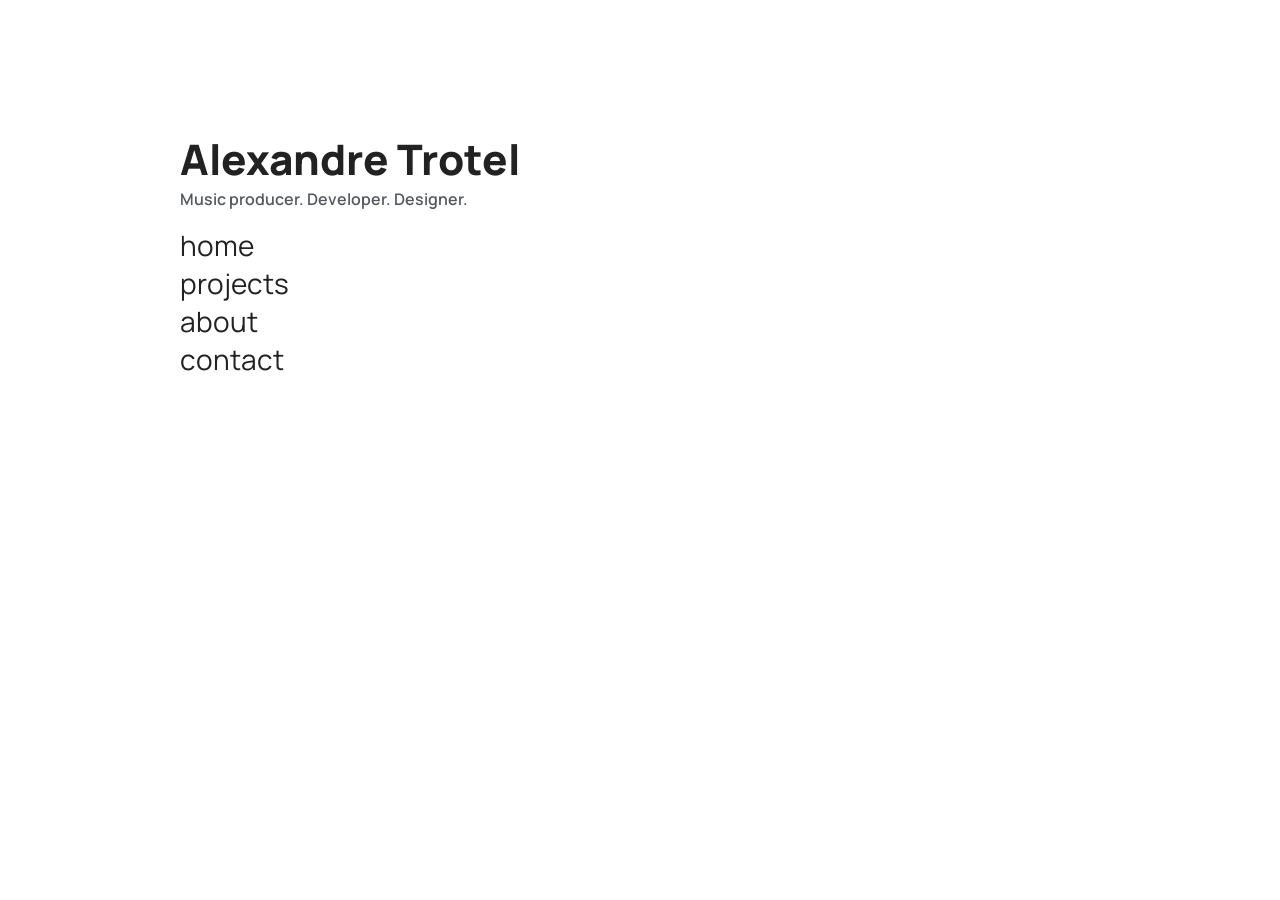
==== index.html @ d01bf53e "closing div" ====
<!DOCTYPE html>
<html lang="en">
<head>
    <meta charset="UTF-8">
    <meta http-equiv="X-UA-Compatible" content="IE=edge">
    <meta name="viewport" content="width=device-width, initial-scale=1.0">
    <title>Alexandre Trotel</title>
    <link rel="stylesheet" href="/styles/style.css">
    <link rel="preconnect" href="https://fonts.googleapis.com"> 
    <link rel="preconnect" href="https://fonts.gstatic.com" crossorigin> 
    <link href="https://fonts.googleapis.com/css2?family=Manrope:wght@200;300;400;500;600;700;800&display=swap" rel="stylesheet">
    <link rel="icon" type="image" href="/img/dot.png">
</head>
<body>
    <section id="hey">
        <div class="top-container">
            <div id="hey-box">
                <h1>Alexandre Trotel</h1>
                <h2>Music producer. Developer. Designer.</h2>
                <nav>  
                    <ul class="primary-menu">  
                        <li><a href="index.html" class="menu-item"> home </a></li>
                        <li><a href="projects/index.html" class="menu-item"> projects </a></li>
                        <li><a href="about/index.html" class="menu-item"> about </a></li>
                        <li><a href="contact/index.html" class="menu-item"> contact </a></li>
                    </ul>  
                </nav>   
            </div>
        </div>
    </section>
</body>
</html>
---- styles/style.css ----
html {
    margin:0;
    padding:0;
    width:100%;
    height:100%;
}

:root {
    --color-primary: #222222;
    --color-secondary: #54595F;
    --color-text: #888888;
    --color-accent: #379CFB;
    --color-hover: #0F5BA4;
    --size-text-primary: 42px;
    --size-text-secondary: 18px;
    --size-text: 15px;
    --size-text-button: 14px;
    --size-text-weight-primary: 800;
    --size-text-weight-secondary: 600;
    --size-text-weight: 600;
    --size-text-weight-accent: 700;
    --size-button: medium;
}

body {
    background-color: white;
    font-family: 'Manrope', sans-serif;
    color: var(--color-text);
    margin:0;
    padding:0;
    width:100%;
    height:100%;
}

h1 {
    font-weight: var(--size-text-weight-primary);
    color: var(--color-primary);
    font-size: var(--size-text-primary);
    padding: 0;
    margin: 0;
}

h2 {
    font-weight: var(--size-text-weight-secondary);
    color: var(--color-secondary);
    font-size: var(--size-text-weight-secondary);
    padding: 0;
    margin: 0;
}

p {
    font-weight: var(--size-text-weight);
    color: var(--color-text);
    font-size: var(--size-text);
    margin: 0;
}

.top-container {
    width: 100%;
    display: flex;
    padding-top: 130px;
    width: 55%;
    padding-right: 40px;
    padding-left: 180px;
}

.container {
    width: 100%;
    display: flex;
    padding-top: 20px;
    width: 55%;
    padding-right: 40px;
    padding-left: 180px;
}

button {
    font-family: 'Manrope', sans-serif;
    font-size: var(--size-text-button);
    font-weight: var(--size-text-weight-accent);
    border-radius: 6px;
    border-style: none;
    background-color: var(--color-accent);
    color: white;
    padding-top: 14px;
    padding-bottom: 14px;
    padding-left: 40px;
    padding-right: 40px;
    transition-duration: 0.2s;
    cursor: pointer;
}

button:hover {
    background-color: #0F5BA4;
    transform: scale(1.1) rotate(5deg);
    transition-duration: 0.2s;
}

.menu-item {
    text-decoration: none;
    color: var(--color-primary);
    transition-duration: 0.2s;
    cursor: pointer;
    font-variation-settings: 'wght' 400, 'wdth' 400;
    font-size: 28px;
    margin-left: -40px;
}

.menu-item:hover {
    font-variation-settings: 'wght' 800, 'wdth' 800;
}

.primary-menu {
    font-family: 'Manrope', sans-serif;
}

ul {
    list-style-type: none;
}
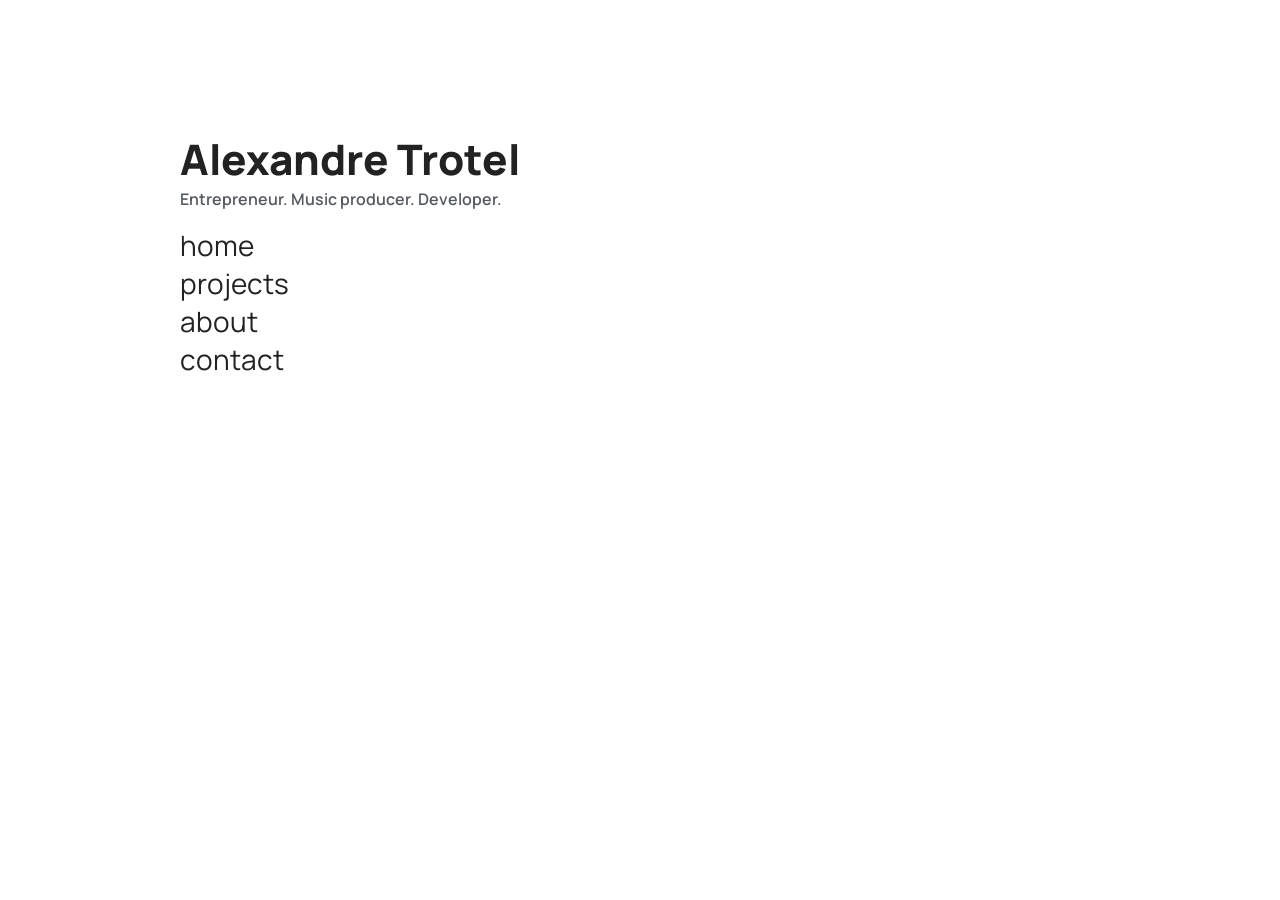
==== commit 4592269d: "changing headline" ====
--- a/index.html
+++ b/index.html
@@ -1,32 +1,32 @@
 <!DOCTYPE html>
 <html lang="en">
-<head>
-    <meta charset="UTF-8">
-    <meta http-equiv="X-UA-Compatible" content="IE=edge">
-    <meta name="viewport" content="width=device-width, initial-scale=1.0">
-    <title>Alexandre Trotel</title>
-    <link rel="stylesheet" href="/styles/style.css">
-    <link rel="preconnect" href="https://fonts.googleapis.com"> 
-    <link rel="preconnect" href="https://fonts.gstatic.com" crossorigin> 
-    <link href="https://fonts.googleapis.com/css2?family=Manrope:wght@200;300;400;500;600;700;800&display=swap" rel="stylesheet">
-    <link rel="icon" type="image" href="/img/dot.png">
-</head>
-<body>
-    <section id="hey">
-        <div class="top-container">
-            <div id="hey-box">
-                <h1>Alexandre Trotel</h1>
-                <h2>Music producer. Developer. Designer.</h2>
-                <nav>  
-                    <ul class="primary-menu">  
-                        <li><a href="index.html" class="menu-item"> home </a></li>
-                        <li><a href="projects/index.html" class="menu-item"> projects </a></li>
-                        <li><a href="about/index.html" class="menu-item"> about </a></li>
-                        <li><a href="contact/index.html" class="menu-item"> contact </a></li>
-                    </ul>  
-                </nav>   
+    <head>
+        <meta charset="UTF-8"/>
+        <meta http-equiv="X-UA-Compatible" content="IE=edge"/>
+        <meta name="viewport" content="width=device-width, initial-scale=1.0"/>
+        <title>Alexandre Trotel</title>
+        <link rel="stylesheet" href="/styles/style.css"/>
+        <link rel="preconnect" href="https://fonts.googleapis.com"/> 
+        <link rel="preconnect" href="https://fonts.gstatic.com" crossorigin/> 
+        <link href="https://fonts.googleapis.com/css2?family=Manrope:wght@200;300;400;500;600;700;800&display=swap" rel="stylesheet"/>
+        <link rel="icon" type="image" href="/img/dot.png"/>
+    </head>
+    <body>
+        <section id="welcome">
+            <div class="top-container">
+                <div>
+                    <h1>Alexandre Trotel</h1>
+                    <h2>Entrepreneur. Music producer. Developer.</h2>
+                    <nav>  
+                        <ul class="primary-menu">  
+                            <li><a href="index.html" class="menu-item"> home </a></li>
+                            <li><a href="projects/index.html" class="menu-item"> projects </a></li>
+                            <li><a href="about/index.html" class="menu-item"> about </a></li>
+                            <li><a href="contact/index.html" class="menu-item"> contact </a></li>
+                        </ul>  
+                    </nav>   
+                </div>
             </div>
-        </div>
-    </section>
-</body>
+        </section>
+    </body>
 </html>
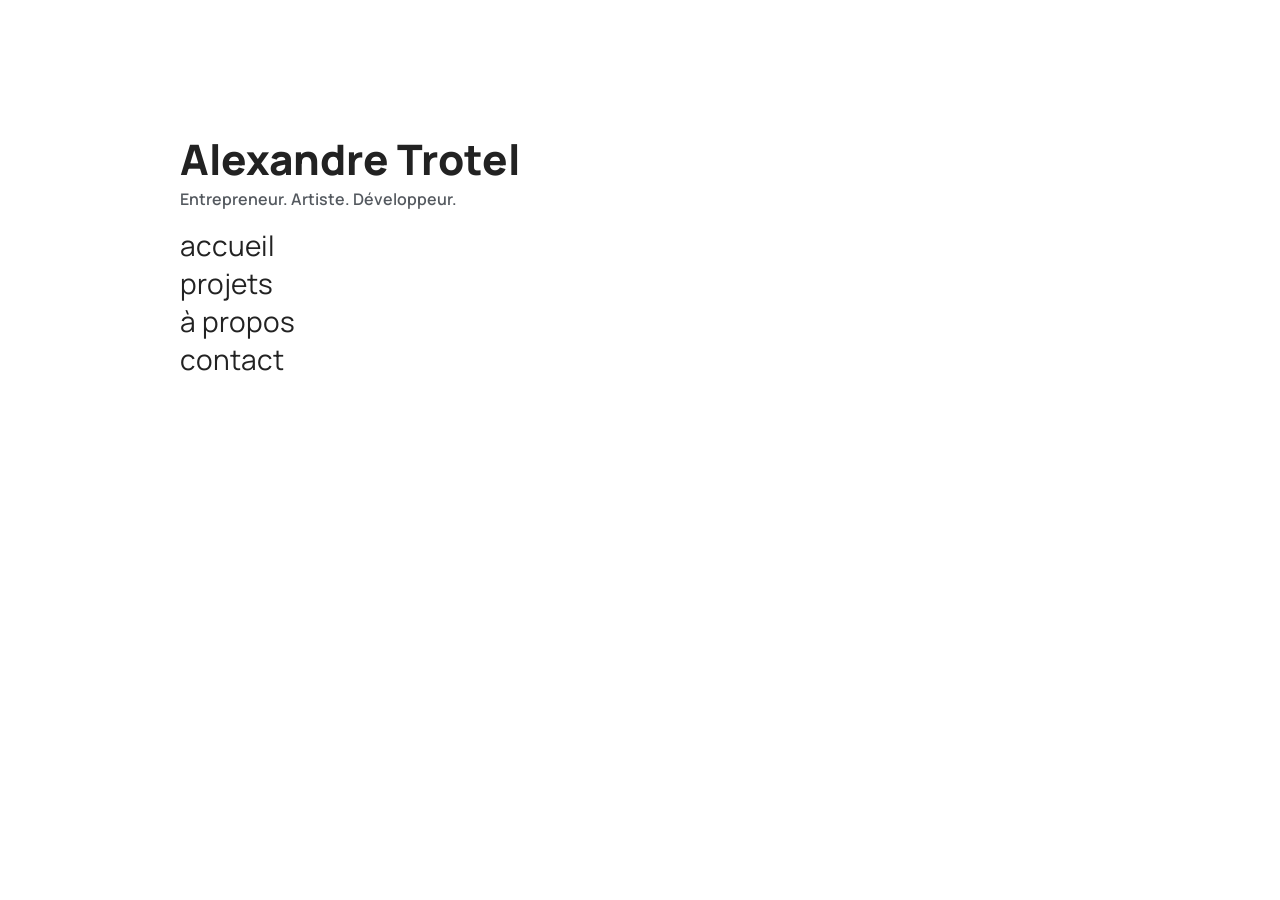
==== commit 1d7b69b1: "switching to french" ====
--- a/index.html
+++ b/index.html
@@ -16,12 +16,12 @@
             <div class="top-container">
                 <div>
                     <h1>Alexandre Trotel</h1>
-                    <h2>Entrepreneur. Music producer. Developer.</h2>
+                    <h2>Entrepreneur. Artiste. Développeur.</h2>
                     <nav>  
                         <ul class="primary-menu">  
-                            <li><a href="index.html" class="menu-item"> home </a></li>
-                            <li><a href="projects/index.html" class="menu-item"> projects </a></li>
-                            <li><a href="about/index.html" class="menu-item"> about </a></li>
+                            <li><a href="index.html" class="menu-item"> accueil </a></li>
+                            <li><a href="projects/index.html" class="menu-item"> projets </a></li>
+                            <li><a href="about/index.html" class="menu-item"> à propos </a></li>
                             <li><a href="contact/index.html" class="menu-item"> contact </a></li>
                         </ul>  
                     </nav>   
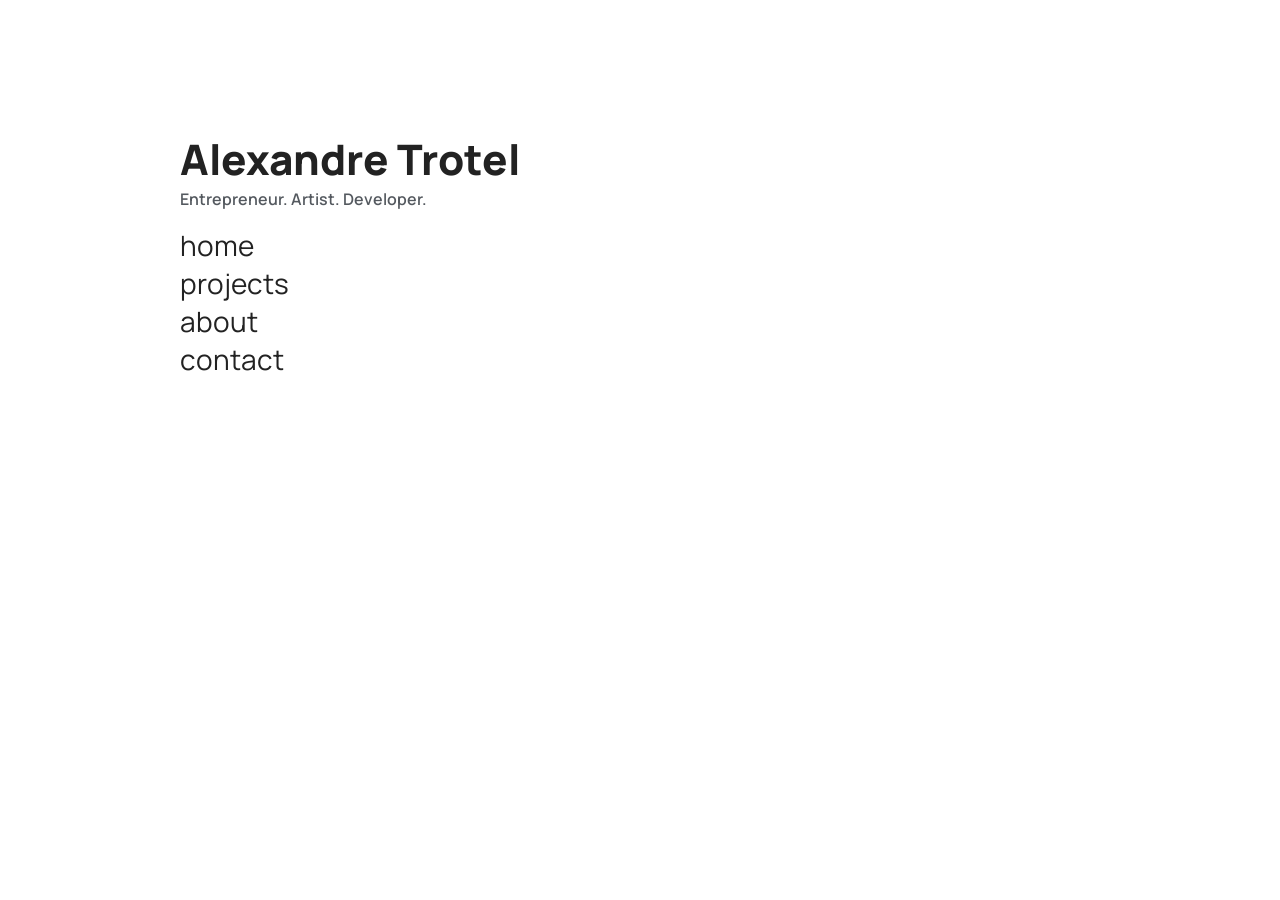
==== commit adf8aa81: "switching back to english" ====
--- a/index.html
+++ b/index.html
@@ -16,12 +16,12 @@
             <div class="top-container">
                 <div>
                     <h1>Alexandre Trotel</h1>
-                    <h2>Entrepreneur. Artiste. Développeur.</h2>
+                    <h2>Entrepreneur. Artist. Developer.</h2>
                     <nav>  
                         <ul class="primary-menu">  
-                            <li><a href="index.html" class="menu-item"> accueil </a></li>
-                            <li><a href="projects/index.html" class="menu-item"> projets </a></li>
-                            <li><a href="about/index.html" class="menu-item"> à propos </a></li>
+                            <li><a href="index.html" class="menu-item"> home </a></li>
+                            <li><a href="projects/index.html" class="menu-item"> projects </a></li>
+                            <li><a href="about/index.html" class="menu-item"> about </a></li>
                             <li><a href="contact/index.html" class="menu-item"> contact </a></li>
                         </ul>  
                     </nav>   
